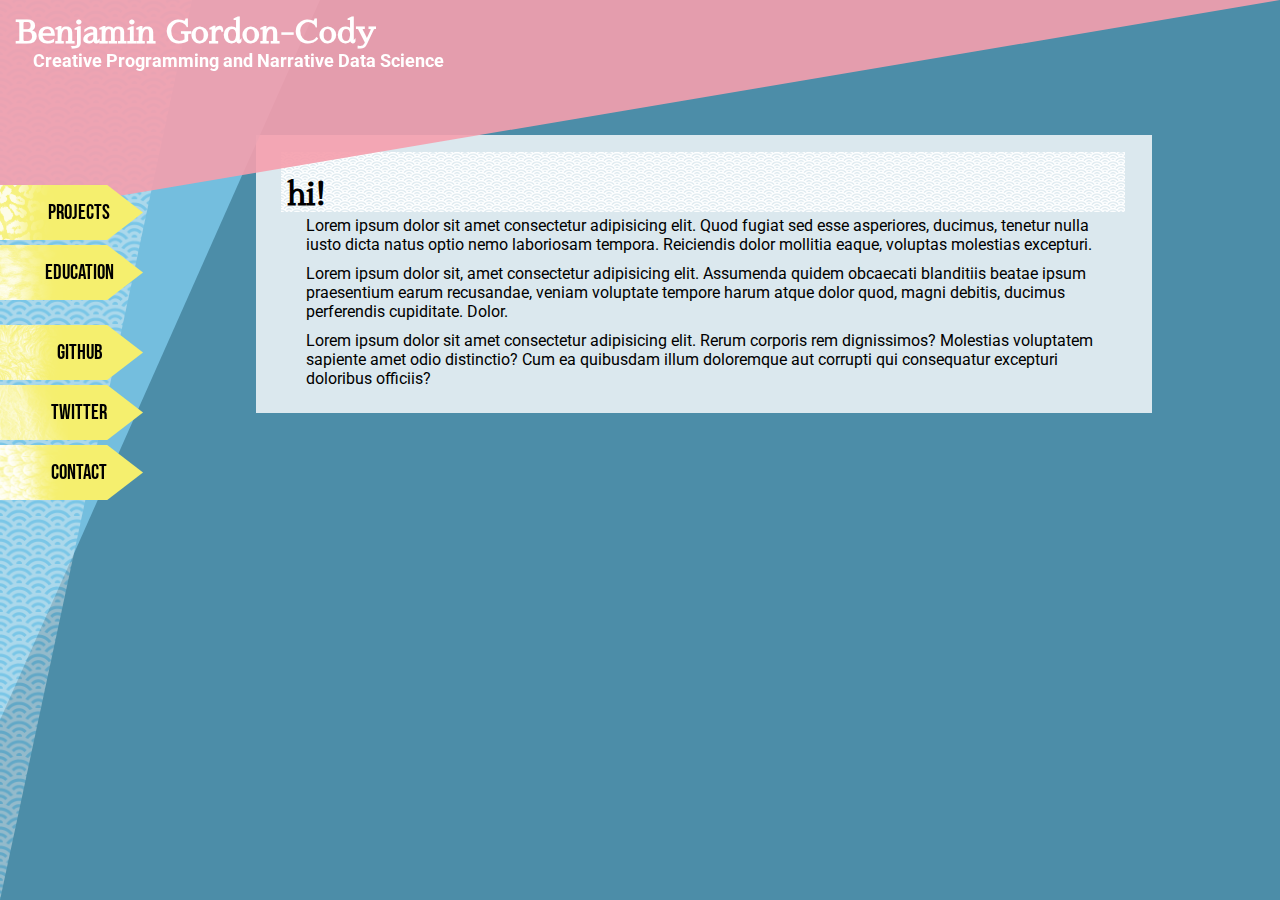
==== index.html @ 2816b05a "first commit" ====
<!DOCTYPE html>
<html lang="en">

<head>
    <meta charset="UTF-8">
    <meta http-equiv="X-UA-Compatible" content="IE=edge">
    <meta name="viewport" content="width=device-width, initial-scale=1.0">
    <title>Benjamin Gordon-Cody: Creative Programming and Narrative Data Science</title>
    <link rel="stylesheet" href="css.css">

</head>

<body>
    <div id="leftslash"> </div>
    <div id="leftslashaccent"></div>
    <div id="topslash"> </div>
    <div id="titlebar" class="col-elements">

        <a href="index.html">
            <h1 id="title">
                Benjamin Gordon-Cody
            </h1>
        </a>
        <h2 id="subtitle">Creative Programming and Narrative Data Science</h2>
    </div>
    <div id="navbar" class="col-elements">
        <a href="projects.html" id="link1" class="navlink">Projects</a>
        <a href="education.html" id="link2" class="navlink">Education</a>
        <div id="navbarspacer"></div>
        <a href="https://github.com/BenjaminGordonCody" id="link3" class="navlink">Github</a>
        <a href="https://twitter.com/bgordoncody" id="link4" class="navlink">Twitter</a>
        <a href="contact.html" id="link5" class="navlink">Contact</a>
    </div>

    <div id="maincontent">

        <!-- unique page content -->

        <h1> hi!</h1>
        <p>
            Lorem ipsum dolor sit amet consectetur adipisicing elit. Quod fugiat sed esse asperiores, ducimus, tenetur
            nulla iusto dicta natus optio nemo laboriosam tempora. Reiciendis dolor mollitia eaque, voluptas molestias
            excepturi.
        </p>
        <p>
            Lorem ipsum dolor sit, amet consectetur adipisicing elit. Assumenda quidem obcaecati blanditiis beatae ipsum
            praesentium earum recusandae, veniam voluptate tempore harum atque dolor quod, magni debitis, ducimus
            perferendis cupiditate. Dolor.
        </p>
        <p>
            Lorem ipsum dolor sit amet consectetur adipisicing elit. Rerum corporis rem dignissimos? Molestias
            voluptatem sapiente amet odio distinctio? Cum ea quibusdam illum doloremque aut corrupti qui consequatur
            excepturi doloribus officiis?
        </p>

        <!-- end of unique page content -->

    </div>
</body>

</html>
---- css.css ----
/* Imports */
@import url('https://fonts.googleapis.com/css2?family=Roboto:ital,wght@0,400;1,500&family=Sawarabi+Mincho&display&family=Bebas+Neue&display==swap');

/* Whole Page and Background*/
body {
    background-color: #4C8DA8;
}


/* Background Triangles */
#leftslash {
    background-color: #86D3F5;
    background-image: url("./wave.png");
    background-blend-mode: screen;
    background-size: 15vw;
    opacity: 0.4;
    position:fixed;
    background-position: right bottom;
    left: 0;
    top: 0;
    width:15%;
    height: 100%;
    clip-path: polygon(100% 0, 0 0, 0 100%);
    z-index: -1;
    transition: width 1s, height 3s;

}

#leftslash:hover {
    height: 92%;
    width: 18%;
}

#topslash {
    background-color:#F59FAD;
    background-image: url(./black-linen.png);
    position:fixed;
    opacity: 0.9;
    left: 0;
    top: 0;
    width:100%;
    height: 24%;
    clip-path: polygon(100% 0, 0 0, 0 100%);
    z-index: 0;
    transition: width 2s;
}

#topslash:hover {
    width:80%;
}

#leftslashaccent {
    background-color: #86D3F5;
    background-image: url(./grunge-overlay-2.png);
    background-size: 1000px;
    background-position: right top;
    position:fixed;
    opacity: 0.7;
    left: 0;
    top: 0;
    width:25%;
    height: 80%;
    clip-path: polygon(100% 0, 0 0, 0 100%);
    z-index: -3;
    transition: width 2s, height 1s;

}

#leftslashaccent:hover {
    width: 30%;
    height: 90%;
}


/*Navbar and Titles*/
.col-elements{
    z-index: 2;
    position:fixed;
    left: 0px;
}

#titlebar{
    top: 0px;
    width: 70%;
    padding: 15px;
    
}
#titlebar h1{
font-family: 'Sawarabi Mincho', sans-serif;
color: white;
font-size: xx-large;
margin-top: 0vh;
margin-bottom: 0vh;
text-decoration: none;
transition: color 2s;}

#titlebar h1:hover{
    color: #4C8DA8;
}

#titlebar h2{
    color: white;
    font-family: 'Roboto', sans-serif;
    font-size:large;
    margin-top:0vh;
    padding-left: 2%;
}

#titlebar a{
    text-decoration: none;
}


#navbar{
    display: flex;
    flex-direction: column;
    top: 20vh;
    text-align: center;
    min-height: 20vh;
    justify-content: space-evenly;

}

.navlink{
    display:block;
    background-color: #F5EF6E;
    background-repeat: no-repeat;
    background-blend-mode: screen;
    background-size: auto 100%;
    min-width: 100px;
    width: 10vw;
    padding: 15px;
    padding-right: 0px;
    margin-top: 5px;
    transition: width 1s, background-color 1s;
    font-family: 'Bebas Neue', cursive;
    color: black;
    font-size:16pt;    
    text-decoration: none;
    clip-path: polygon(0% 0%, 75% 0%, 100% 50%, 75% 100%, 0% 100%);
}

.navlink:hover{
    width: 15vw;
    background-color: #86D3F5;
}

#link1 {
    background-image: url(./navbar/leopard\ print.png);
}

#link2 {
    background-image: url(./navbar/cheetah.png);
}

#navbarspacer{
    height: 20px;
}
#link3 {
    background-image: url(./navbar/fur.png);
}

#link4 {
    background-image: url(./navbar/paper.png);
}

#link5 {
    background-image: url(./navbar/feather.png);
}
/* Content Text*/
#maincontent {
    background-color: rgba(255, 255, 255, 0.8);
    position: absolute;
    top: 15%;
    left: 20%;
    right: 10%;
    padding: 15px 25px;
    z-index:-4;
    font-family: Roboto, Verdana, Geneva, Tahoma, sans-serif;
}

#maincontent h1 {
    font-family: 'Sawarabi Mincho', Roboto, Verdana, Geneva, Tahoma, sans-serif;
    margin: 2px;
    /* font-style: oblique; */
    text-transform: lowercase;
    margin-left: 0;
    background-image: url(./wave.png);
    background-size: 80px;
    padding-left: 6px;
    padding-top: 25px;
}

#maincontent h1:hover{
    background-size: 25%;
}

#maincontent h2{
    display: block;
    margin: 2px;
    margin-left: 15px;
}

#maincontent p{
    margin-top: 4px;
    margin-left: 25px;
    margin-bottom: 10px;
}

/*Card Display */
.cardbox{
    display: flex;
    flex-wrap: wrap;
}

.card{
    width: 250px;
    padding: 10px;
    border: 1px;
    margin: 10px;
    background-color: rgba(255, 255, 255, 0.5);
}

.cardimage{
    width:90%;
    align-self: ;
}
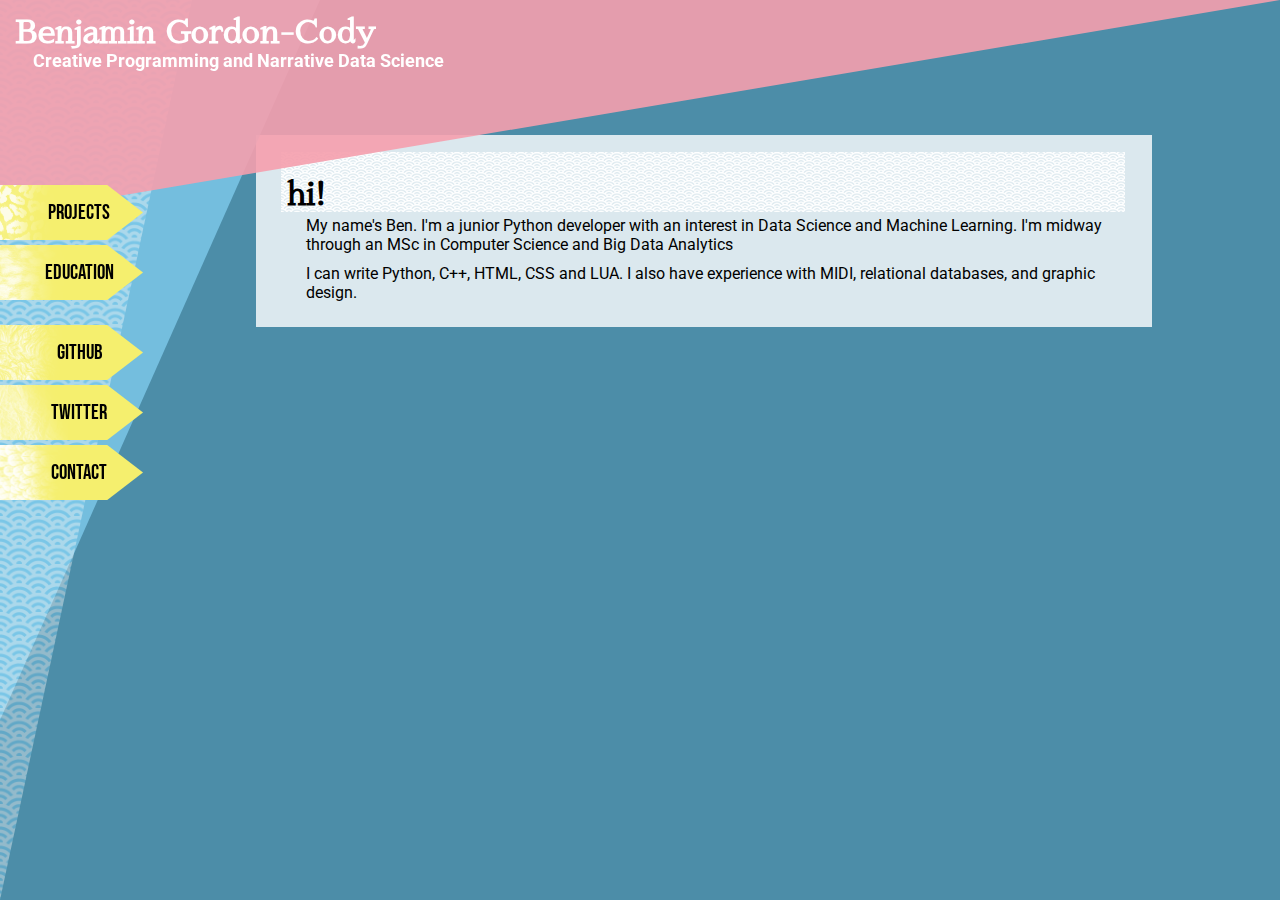
==== commit a5091349: "second commit" ====
--- a/index.html
+++ b/index.html
@@ -37,21 +37,11 @@
         <!-- unique page content -->
 
         <h1> hi!</h1>
-        <p>
-            Lorem ipsum dolor sit amet consectetur adipisicing elit. Quod fugiat sed esse asperiores, ducimus, tenetur
-            nulla iusto dicta natus optio nemo laboriosam tempora. Reiciendis dolor mollitia eaque, voluptas molestias
-            excepturi.
-        </p>
-        <p>
-            Lorem ipsum dolor sit, amet consectetur adipisicing elit. Assumenda quidem obcaecati blanditiis beatae ipsum
-            praesentium earum recusandae, veniam voluptate tempore harum atque dolor quod, magni debitis, ducimus
-            perferendis cupiditate. Dolor.
-        </p>
-        <p>
-            Lorem ipsum dolor sit amet consectetur adipisicing elit. Rerum corporis rem dignissimos? Molestias
-            voluptatem sapiente amet odio distinctio? Cum ea quibusdam illum doloremque aut corrupti qui consequatur
-            excepturi doloribus officiis?
-        </p>
+        <p> My name's Ben. I'm a junior Python developer with an interest in Data Science and Machine Learning. I'm
+            midway through an MSc in Computer Science and Big Data Analytics</p>
+        <p> I can write Python, C++, HTML, CSS and LUA. I also have experience with MIDI, relational databases, and
+            graphic design.</p>
+
 
         <!-- end of unique page content -->
 
--- a/css.css
+++ b/css.css
@@ -213,15 +213,34 @@
     flex-wrap: wrap;
 }
 
+.cardbox h2{
+    background-color:rgb(255, 255, 255, 0.5);
+    padding: 5px;
+
+}
+
+
+
 .card{
     width: 250px;
+    height: 250px;
     padding: 10px;
     border: 1px;
     margin: 10px;
-    background-color: rgba(255, 255, 255, 0.5);
-}
-
-.cardimage{
-    width:90%;
-    align-self: ;
+    background-color: #F59FAD;
+    box-shadow: 2px 4px 4px rgba(76, 141, 168, 0.8);
+    background-image: url(./dummy.png); /* this is the default image, change via card id*/
+    background-blend-mode: luminosity;
+    background-size: auto 90%;
+    background-position: center;
+    background-repeat: no-repeat;
+}
+
+.card:hover{
+    margin-top: 0;
+}
+
+#legalchange{
+    background-image: url(./lgbtlegal.png);
+
 }